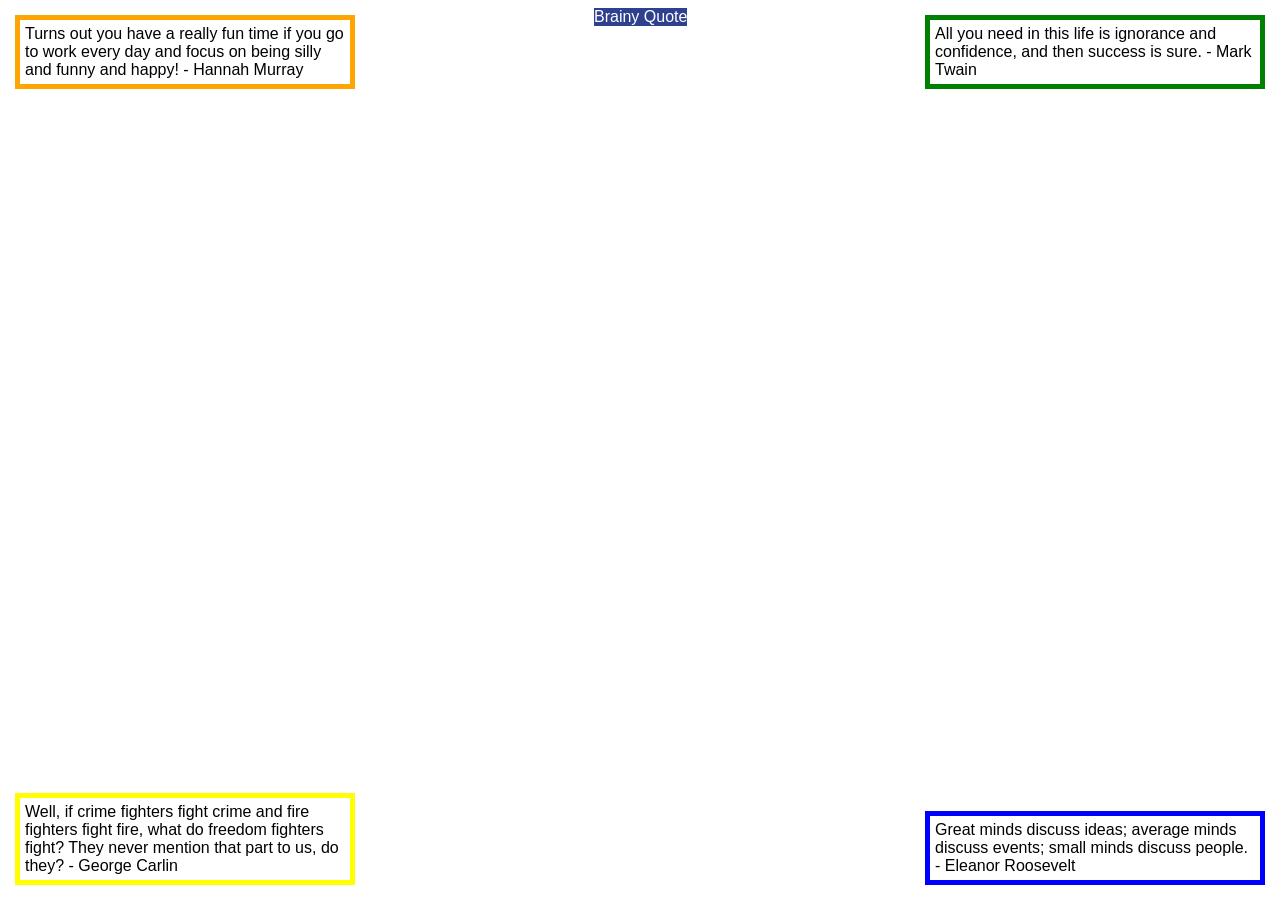
==== site/css/index.htm @ 370dae04 "init commit (course2 week 1)" ====
<!DOCTYPE html>
<html>
<head>
  <title>Blocks</title>
  <!-- Do not change this file - add your CSS styling 
       rules to the blocks.css file included below -->
  <link type="text/css" rel="stylesheet" href="blocks.css">
</head>
<body>
<div id="one">
Turns out you have a really fun time if you 
go to work every day and focus on being 
silly and funny and happy! - Hannah Murray
</div>
<div id="two">
All you need in this life is ignorance and confidence, 
and then success is sure. - Mark Twain
</div>
<div id="three">
Well, if crime fighters fight crime and fire fighters 
fight fire, what do freedom fighters fight? They never 
mention that part to us, do they? - George Carlin
</div>
<div id="four">
Great minds discuss ideas; average minds discuss events;
small minds discuss people. - Eleanor Roosevelt
</div>
<p id="link">
<a href="https://www.brainyquote.com/" target="_blank">
Brainy Quote
</a>
</p>
</body>
</html>
---- site/css/blocks.css ----
/* This is a partial blocks.css, you need to add more rules
   to this file to complete the assignment.  Do not add any CSS
   styling to the original index.htm / start.htm */

body {
    font-family: "Helvetica Neue", Helvetica, Arial, sans-serif;
}

#link {
    font-family:"Helvetica Neue", Helvetica, Arial,sans-serif;
    color: #fff;
    background-color: #2f418e;
    text-align: right;
    position: absolute;
    left: 50%;
    margin: 0 auto;
    margin-left: -46px;
}
a:link {
    color: #fff;
    text-decoration: none;    
}
#one {
    width: 25%;
    position: fixed;
    border: 5px orange solid;
    margin: 5px;
    padding: 5px;
    left: 10px;
    top: 10px;
}

#two {
    width: 25%;
    position: fixed;
    border: 5px green solid;
    margin: 5px;
    padding: 5px;
    right: 10px;
    top: 10px;
}

#three {
    width: 25%;
    position: fixed;
    border: 5px yellow solid;
    margin: 5px;
    padding: 5px;
    left: 10px;
    bottom: 10px;
}

#four {
    width: 25%;
    position: fixed;
    border: 5px blue solid;
    margin: 5px;
    padding: 5px;
    right: 10px;
    bottom: 10px;
}
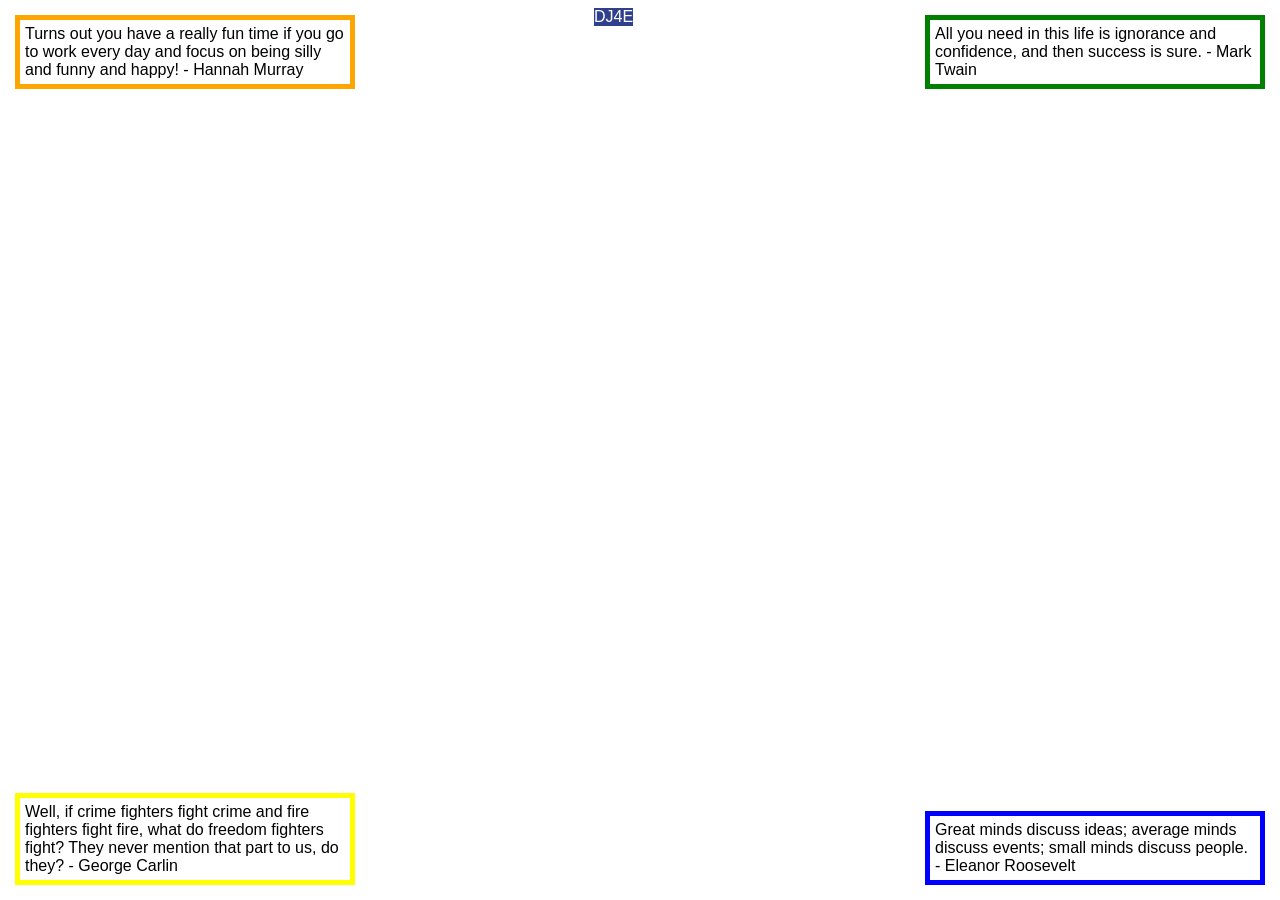
==== commit 3ad69aee: "init commit from course 3 week 4" ====
--- a/site/css/index.htm
+++ b/site/css/index.htm
@@ -26,9 +26,10 @@
 small minds discuss people. - Eleanor Roosevelt
 </div>
 <p id="link">
-<a href="https://www.brainyquote.com/" target="_blank">
-Brainy Quote
+<a href="https://www.dj4e.com/" target="_blank">
+DJ4E
 </a>
 </p>
 </body>
 </html>
+
--- a/site/css/blocks.css
+++ b/site/css/blocks.css
@@ -60,3 +60,4 @@
     right: 10px;
     bottom: 10px;
 }
+
